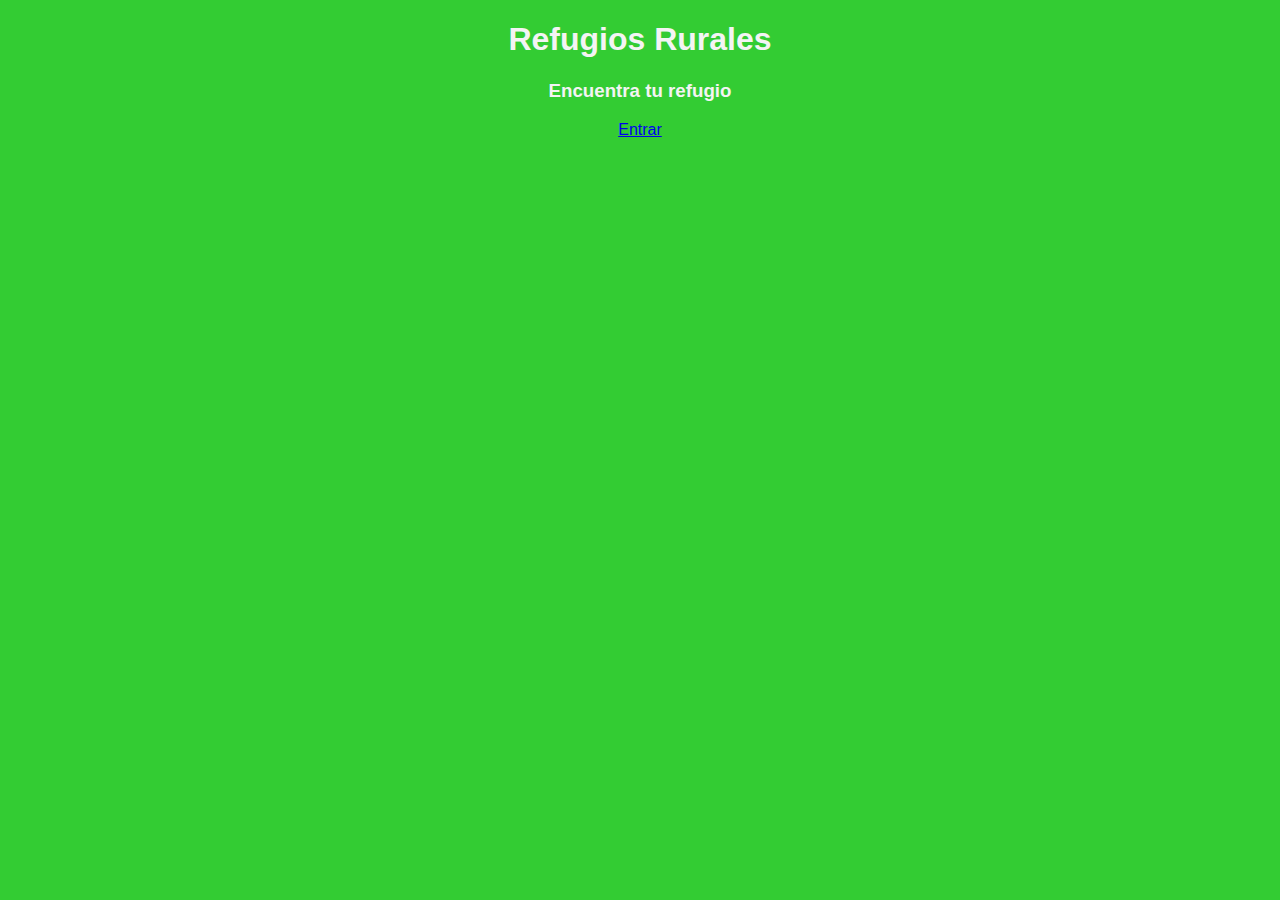
==== index.html @ 095f8697 "web acceso" ====
<!DOCTYPE html>
<html>
<head>
	<meta charset="utf-8">
	<meta name="viewport" content="width=device-width, initial-scale=1, maximum-scale=1">
	<meta name="description" content="alquiler de casas rurales">
  	<meta name="keywords" content="rural, alquiler,pensión,hostal, retiro,refugio,escapada">
  	<meta name="author" content="Pablo León">
	<link rel="stylesheet" href="./style/normalize.css">
	<link rel="stylesheet" href="./style/index.css">
	<title>Refugios Rurales - Pablo León</title>
</head>
<body>
	<header>
		<h1>Refugios Rurales</h1><h3>Encuentra tu refugio</h3>
	</header>
	<main>
		<div id="animate">
		  <figure></figure>
		  <figure></figure>
		  <figure></figure>
		  <figure></figure>
		</div>
		<a href="main.html">Entrar</a>
	</main>
</body>
</html>
---- style/index.css ----
body{
	background-color: #33cc33;
	text-align: center;
}
header{
	color:#f4f4f4;
}
main{
	width:100%;
}

#animate > figure {
	  animation: carousel 20s linear 0s;
	  background-size: 100% 100%;
	  background-position: center center;
	  color: transparent;
	  height: 50%;
	  left: 0px;
	  opacity: 0;
	  position: absolute;
	  width: 80%;
	}

	#animate > figure:nth-child(1) { 
		background-image: url('../images/bg1.jpeg'); 
	}
	#animate > figure:nth-child(2) {
	  animation-delay: 4s;
	  background-image: url('../images/bg2.jpeg');
	}
	#animate > figure:nth-child(3) {
	  animation-delay: 8s;
	  background-image: url('../images/bg3.jpg');
	}
	#animate > figure:nth-child(4) {
	  animation-delay: 12s;
	  background-image: url('../images/bg4.jpg');
	}

	@keyframes carousel {  
		0% {
			animation-timing-function: ease-in;
			opacity: 0;
		}
		8% {
	 		animation-timing-function: ease-out;
		 	opacity: 1;
		}
		17% {
			opacity: 1
			}
	 	25% {
	 		opacity: 0
		}
	 	100% {
		 opacity: 0
		}
	}
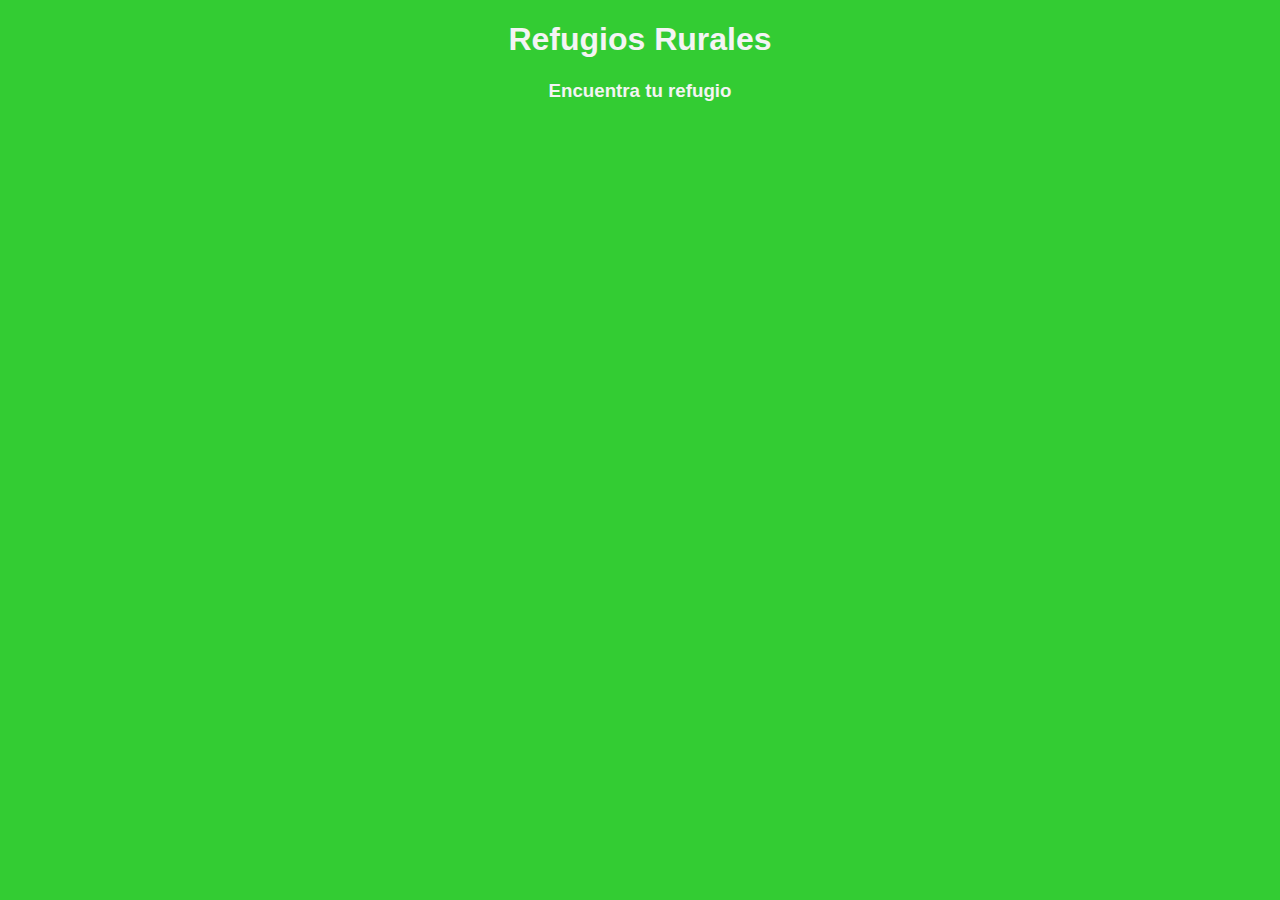
==== commit 47dc06a4: "index animation" ====
--- a/index.html
+++ b/index.html
@@ -21,7 +21,9 @@
 		  <figure></figure>
 		  <figure></figure>
 		</div>
-		<a href="main.html">Entrar</a>
+		<div class="link">			
+			<a href="main.html">Entrar</a>
+		</div>
 	</main>
 </body>
 </html>--- a/style/index.css
+++ b/style/index.css
@@ -7,18 +7,21 @@
 }
 main{
 	width:100%;
+
 }
-
+#animate {
+}
 #animate > figure {
-	  animation: carousel 20s linear 0s;
-	  background-size: 100% 100%;
-	  background-position: center center;
-	  color: transparent;
-	  height: 50%;
-	  left: 0px;
-	  opacity: 0;
-	  position: absolute;
-	  width: 80%;
+	margin:0;
+	padding:0;
+	animation: carousel 20s linear 0s;
+	background-size: 100% 100%;
+	background-position: center center;
+	color: transparent;
+	height: 50%;
+	opacity: 0;
+	position: absolute;
+	width: 100%;
 	}
 
 	#animate > figure:nth-child(1) { 
@@ -36,7 +39,25 @@
 	  animation-delay: 12s;
 	  background-image: url('../images/bg4.jpg');
 	}
-
+	.link{
+		animation-name: movedown;
+  		animation-duration: 1s;
+  		opacity: 0;
+		animation-delay:18s;
+		animation-fill-mode: forwards;
+	}
+	.link a {
+		margin: 30px auto;
+  		padding: 5px;
+  		text-decoration: none;
+  		border-radius: 2px;
+  		box-shadow: 0 1px 4px rgba(0, 0, 0, 0.6);
+		background-color: #e67e22;
+  		color: #ecf0f1;
+	}
+	.link a:hover{
+		background-color: #d35400;
+	}
 	@keyframes carousel {  
 		0% {
 			animation-timing-function: ease-in;
@@ -53,6 +74,31 @@
 	 		opacity: 0
 		}
 	 	100% {
-		 opacity: 0
+		 	opacity: 0
 		}
+	}
+
+	@keyframes movedown {
+		0% {
+			opacity: 0;
+		    transform: translateY(5px);
+		  }		   
+		100% {
+			opacity:1;
+		    transform: translateY(0);
+		  }
+	}
+
+
+	@media only screen and (min-width: 600px){
+
+		#animate > figure{
+			width: 80%;
+		}
+	}
+
+	@media only screen and (min-width: 800px){
+		#animate > figure{
+			width: 60%;
+		}	
 	}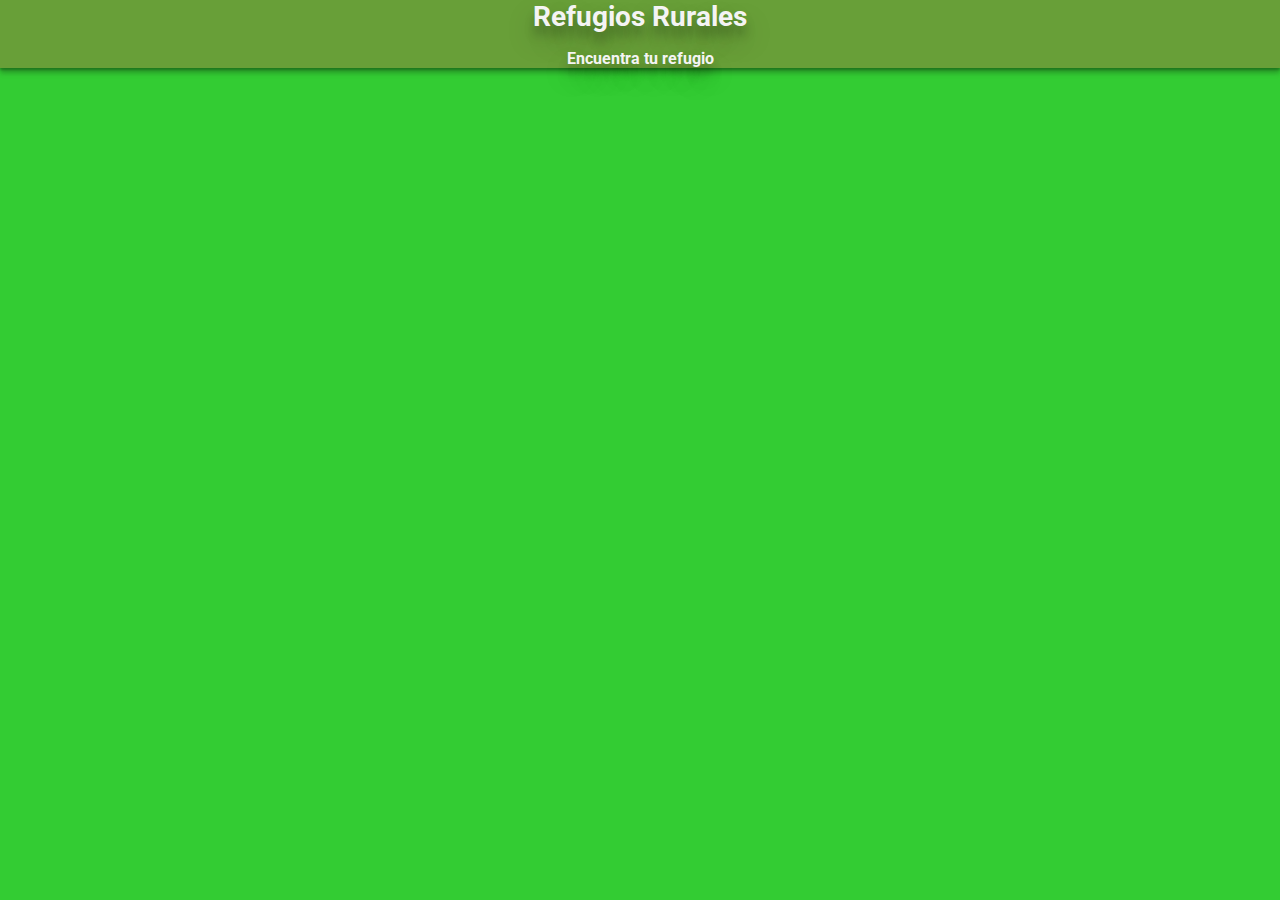
==== commit f6df5c90: "modify index animation" ====
--- a/index.html
+++ b/index.html
@@ -8,6 +8,7 @@
   	<meta name="author" content="Pablo León">
 	<link rel="stylesheet" href="./style/normalize.css">
 	<link rel="stylesheet" href="./style/index.css">
+	<link href="https://fonts.googleapis.com/css?family=Roboto" rel="stylesheet"> 
 	<title>Refugios Rurales - Pablo León</title>
 </head>
 <body>
--- a/style/index.css
+++ b/style/index.css
@@ -1,16 +1,25 @@
+html,body,h1{
+	margin:0;
+    padding:0;
+}
 body{
 	background-color: #33cc33;
 	text-align: center;
+    font-family: 'Roboto', sans-serif;
+    font-size: 14px;
 }
 header{
 	color:#f4f4f4;
+	background-color: #689F38;
+	margin-top: 0;
+	text-shadow:0 14px 28px rgba(0,0,0,0.25), 0 10px 10px rgba(0,0,0,0.22);
+	box-shadow: 0 5px 5px rgba(0,0,0,0.25), 0 2px 2px rgba(0,0,0,0.22);
+
 }
 main{
 	width:100%;
+}
 
-}
-#animate {
-}
 #animate > figure {
 	margin:0;
 	padding:0;
@@ -22,6 +31,7 @@
 	opacity: 0;
 	position: absolute;
 	width: 100%;
+	 box-shadow: 0 14px 28px rgba(0,0,0,0.25), 0 10px 10px rgba(0,0,0,0.22);
 	}
 
 	#animate > figure:nth-child(1) { 
@@ -40,6 +50,7 @@
 	  background-image: url('../images/bg4.jpg');
 	}
 	.link{
+		margin-top: 50px;
 		animation-name: movedown;
   		animation-duration: 1s;
   		opacity: 0;
@@ -48,12 +59,14 @@
 	}
 	.link a {
 		margin: 30px auto;
-  		padding: 5px;
+  		padding: 10px 30px 10px 30px;
   		text-decoration: none;
   		border-radius: 2px;
   		box-shadow: 0 1px 4px rgba(0, 0, 0, 0.6);
 		background-color: #e67e22;
   		color: #ecf0f1;
+  		transition: 2s;
+  		font-weight: bold;
 	}
 	.link a:hover{
 		background-color: #d35400;
@@ -67,15 +80,9 @@
 	 		animation-timing-function: ease-out;
 		 	opacity: 1;
 		}
-		17% {
-			opacity: 1
-			}
-	 	25% {
-	 		opacity: 0
-		}
-	 	100% {
-		 	opacity: 0
-		}
+		17% { opacity: 1 }
+	 	25% { opacity: 0 }
+	 	100% { opacity: 0 }
 	}
 
 	@keyframes movedown {
@@ -91,14 +98,24 @@
 
 
 	@media only screen and (min-width: 600px){
-
+		
 		#animate > figure{
 			width: 80%;
+			height: 60%;
+			margin-left:auto;
+			margin-right:auto;
+			left:0;
+			right:0;
 		}
 	}
 
 	@media only screen and (min-width: 800px){
 		#animate > figure{
 			width: 60%;
+			left: 300px;
+			margin-left:auto;
+			margin-right:auto;
+			left:0;
+			
 		}	
 	}